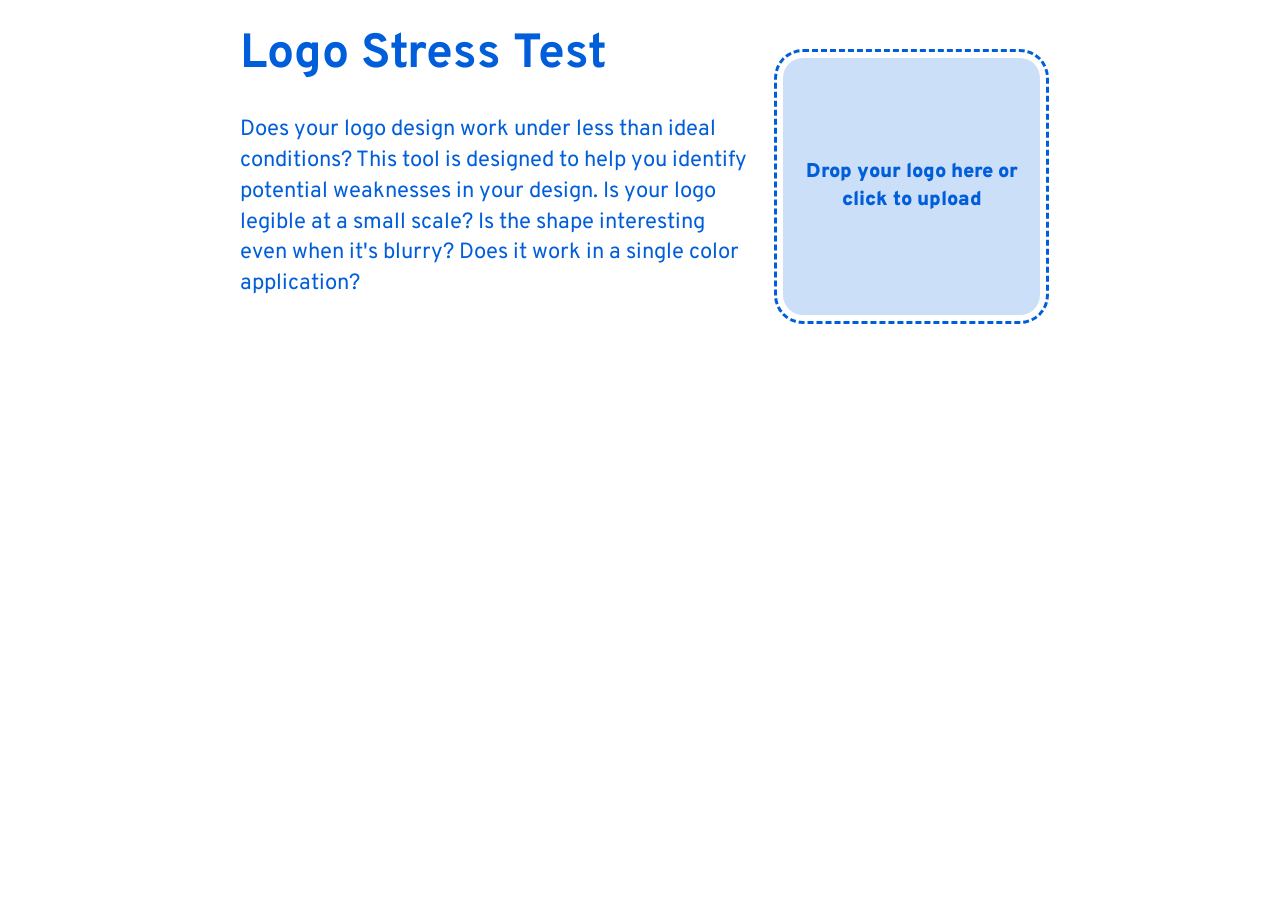
==== index.html @ 716ca792 "Adjust font and styling" ====
<!DOCTYPE html>
<html lang="en">
<head>
  <meta charset="UTF-8">
  <title>Logo Stress Test</title>
  <link rel="preload" href="/fonts/overpass.ttf" as="font" type="font/ttf" crossorigin>
  <link rel="preload" href="/fonts/overpass-italic.ttf" as="font" type="font/ttf" crossorigin>
  <style>
    :root {
      --primary-color: #005EDB;
    }
    .light {
      background: color-mix(in srgb, var(--primary-color) 80%, white); /* tint */
    }
    @font-face {
      font-family: 'Overpass';
      src: url('/fonts/overpass.ttf') format('truetype');
      font-display: swap;
    }
    @font-face {
      font-family: 'Overpass Italic';
      src: url('/fonts/overpass-italic.ttf') format('truetype');
      font-style: italic;
      font-display: swap;
    }

    body {
      font-family: 'Overpass', Helvetica, Arial, sans-serif;
      padding: 20px;
      display: flex;
      justify-content: center;
      font-size: clamp(18px, 22px, 24px);
      line-height: clamp(1.4, 1.25, 1);
      color: var(--primary-color);
  }
    h2 {
      font-family: 'Overpass', Helvetica, Arial, sans-serif;
      font-size: clamp(3rem, 4rem, 1rem);
      margin-top: 24px;
      margin-bottom: 10px;
      color: var(--primary-color);
      line-height: 1.15;
    }
    .app {
      container-type: inline-size;
      width: 100%;
      max-width: 800px;
      display: flex;
      flex-direction: column;
      gap: 20px;
    }
    .welcome-box {
      container-type: inline-size;
      display: grid;
      grid-template-columns: 2fr minmax(150px, 1fr);
      gap: 30px;
    }
    .welcome {
      container-type: inline-size;
      display: flex;
      flex-direction: column;
      row-gap: 1em;
    }
    .welcome h2 {
        margin-top: 0;
    }
    .welcome p {
        margin-block-start: 0;
    }    
    .drop-zone {
      display: flex;
      align-items: center;
      justify-content: center;
      text-align: center;
      min-height: 100px;
      outline: 3px dashed var(--primary-color);
      border-radius: 20px;
      color: var(--primary-color);
      /*    background: #f1f1f1; */
      background: color-mix(in srgb, var(--primary-color) 20%, white); /* tint */
      cursor: pointer;
      font-size: clamp(1rem, 1.25rem, 3rem);
      font-weight: 900;
      outline-offset: 6px;
      transition: .5s;
      margin-top: 30px;
      aspect-ratio: 1 / 1;
      position: relative;
      overflow: hidden;
    }

    .drop-zone.dragover, .drop-zone:hover {
      border-color: var(--primary-color);
      background: #f0f0f0;
      color: var(--primary-color);
    }

    .drop-zone .drop-preview {
      display: none;
      max-width: 100%;
      max-height: 100%;
      object-fit: cover;
      width: 100%;
      height: 100%;
    }

    img.drop-preview:hover {
        opacity: 50%;
        transition: 0.5s;
    }

    img.drop-preview {
        opacity: 100%;
        transition: 0.5s;
    }
    
    .drop-zone .drop-text {
      z-index: 1;
      padding: 1em;
    }

    .drop-zone.has-preview .drop-text {
      display: none;
    }

    .drop-zone.has-preview .drop-preview {
      display: block;
    }

    input[type="file"] {
      display: none;
    }

    #message {
      color: #c96863;
      font-weight: bold;
    }

    /* Grid of images */
    .grid {
      display: flex;
      flex-wrap: wrap;
      gap: 5px;
      row-gap: clamp(1rem, 2rem, 3rem);
    }

    .img-box {
      flex: 1 1 calc(33.333% - 10px);
      display: flex;
      flex-direction: column;
      gap: 3px;
      overflow: hidden;
      /* min-height: 200px; */
      /* row-gap: 30px; */
    }

    .img-box span {
      font-size: 14px;
      text-align: left;
      text-transform: uppercase;
      letter-spacing: 1px;
    }

    .img-box img {
      width: 100%;
      height: auto;
      object-fit: fill;
      border: none;
    }

    .img-wrapper {
      overflow: hidden;
      position: relative;
      height: 100%;
    }

    /* Filters */
    .bw {filter: grayscale(100%) contrast(10);}
    .blur {filter: blur(8px);}
    .invert {filter: grayscale(0) contrast(10) invert(92%);}
    .contrast {filter: contrast(10%);background-color: #000000;}
    .brightness {filter: brightness(30%);}
    .sepia { filter: sepia(100%); }
    .hue {filter: brightness(0.1) contrast(.30);}
    .grad-map { filter: grayscale(100%) contrast(10) url(#grad-map); }
    .single-color {filter: saturate(0%) brightness(55%) contrast(1000%);}    
    .small-scale {
      transform: scale(0.25);
      transform-origin: center;
    }    
    .pixelate {
      image-rendering: pixelated;
      transform: scale(2.5);
      transform-origin: center;
      position: absolute;
      bottom: calc(100% * .5);
      left: calc(100% * .5);
      width: 100%;
      height: 100%;
    }

    .overlay-container {
      position: relative;
      width: 100%;
      flex: 1;
      overflow: hidden;
    }

    .overlay-container img:first-child {
      width: 100%;
      height: 100%;
      object-fit: fill;
      display: block;
    }

    .overlay-container img.overlay {
      position: absolute;
      top: 0;
      left: 0;
      width: 100%;
      height: 100%;
      object-fit: fill;
      pointer-events: none;
      mix-blend-mode: multiply;
    }

    .buttons {
      display: flex;
      gap: 10px;
      flex-wrap: wrap;
    }

    button {
      flex: 1;
      padding: 10px;
      cursor: pointer;
      font-size: clamp(1rem, 1.5rem, 3rem);
      color: var(--primary-color);
      border: 3px solid var(--primary-color);
      border-radius: 12px;
      background-color: white;
      text-transform: uppercase;
      letter-spacing: 2px;
      font-weight: 600;
    }
  </style>
</head>
<body>

<div class="app">
  <div class="welcome-box">
    <div class="welcome">
      <h2>Logo Stress Test</h2>
      <p>Does your logo design work under less than ideal conditions? This tool is designed to help you identify potential weaknesses in your design. Is your logo legible at a small scale? Is the shape interesting even when it's blurry? Does it work in a single color application?</p>
    </div>
    <div class="drop-zone" id="dropZone">
      <span class="drop-text">Drop your logo here or click to upload</span>
      <img class="drop-preview" alt="Logo preview">
    </div>

    <input type="file" id="fileInput" accept="image/*,.svg">

      <div id="message"></div>  
    </div>
  <div class="grid" id="grid" style="display:none;">
<!--    <div class="img-box"><span>Original</span><img></div> -->
    <div class="img-box"><span>Black & White</span><img class="bw"></div>
    <div class="img-box"><span>Inverted</span><img class="invert"></div>
    <div class="img-box"><span>Single Color</span><img class="grad-map"></div>
    <div class="img-box"><span>BW high threshold</span><img class="single-color"></div>
    <div class="img-box"><span>Small scale</span><div class="img-wrapper"><img class="small-scale"></div></div>
    <div class="img-box"><span>Large scale / Partial</span><div class="img-wrapper"><img class="pixelate"></div></div>
    <div class="img-box"><span>Low Contrast</span><img class="contrast"></div>
    <div class="img-box"><span>Blurred</span><img class="blur"></div>
    <div class="img-box"><span>Degraded Surface</span><div class="overlay-container"><img><img class="overlay" src="images/scratched-surface.png"></div></div>
<!--    
    <div class="img-box"><span>Dark</span><img class="brightness"></div>
    <div class="img-box"><span>Sepia</span><img class="sepia"></div>
    <div class="img-box"><span>Hue Shift</span><img class="hue"></div>
  -->
  </div>
<!--based on https://yoksel.github.io/svg-gradient-map/#/ -->
  <svg width="0" height="0" style="position:absolute; visibility:hidden;">
    <defs>
      <filter id="grad-map" x="-10%" y="-10%" width="120%" height="120%" filterUnits="objectBoundingBox" primitiveUnits="userSpaceOnUse" color-interpolation-filters="sRGB">
        <feColorMatrix type="matrix" values=".33 .33 .33 0 0
              .33 .33 .33 0 0
              .33 .33 .33 0 0
              0 0 0 1 0" in="SourceGraphic" result="colormatrix"/>
        <feComponentTransfer in="colormatrix" result="componentTransfer">
            <feFuncR type="table" tableValues="0 1"/>
          <feFuncG type="table" tableValues="0.37 1"/>
          <feFuncB type="table" tableValues="0.86 1"/>
          <feFuncA type="table" tableValues="0 1"/>
        </feComponentTransfer>
        <feBlend mode="normal" in="componentTransfer" in2="SourceGraphic" result="blend"/>
      </filter>
    </defs>
  </svg>

  <div class="buttons">
    <button id="resetBtn" style="display:none;">Reset</button>
  </div>
</div>

<script>
  const dropZone = document.getElementById('dropZone');
  const fileInput = document.getElementById('fileInput');
  const grid = document.getElementById('grid');
  const message = document.getElementById('message');
  const resetBtn = document.getElementById('resetBtn');
  const dropPreview = document.querySelector('.drop-preview');
  const dropText = document.querySelector('.drop-text');

  const images = document.querySelectorAll('.img-box img:not(.overlay)');

  dropZone.addEventListener('click', () => fileInput.click());

  dropZone.addEventListener('dragover', (e) => {
    e.preventDefault();
    dropZone.classList.add('dragover');
  });

  dropZone.addEventListener('dragleave', () => {
    dropZone.classList.remove('dragover');
  });

  dropZone.addEventListener('drop', (e) => {
    e.preventDefault();
    dropZone.classList.remove('dragover');
    handleFile(e.dataTransfer.files[0]);
  });

  fileInput.addEventListener('change', () => {
    handleFile(fileInput.files[0]);
  });

  function handleFile(file) {
    if (!file) return;

    message.textContent = '';

    const name = file.name.toLowerCase();

    if (name.endsWith('.ai') || name.endsWith('.eps')) {
      showError('Please convert AI/EPS files to SVG or PNG.');
      return;
    }

    if (!file.type.startsWith('image/') && file.type !== 'application/pdf') {
      showError('Invalid image file.');
      return;
    }

    const reader = new FileReader();

    reader.onload = () => {
      images.forEach(img => img.src = reader.result);
      dropPreview.src = reader.result;
      dropZone.classList.add('has-preview');
      grid.style.display = 'flex';
      resetBtn.style.display = 'block';
    };

    reader.readAsDataURL(file);
  }

  function showError(text) {
    grid.style.display = 'none';
    fileInput.value = '';
    dropPreview.src = '';
    dropZone.classList.remove('has-preview');
    resetBtn.style.display = 'none';
    message.textContent = text;
  }

  resetBtn.addEventListener('click', () => {
    grid.style.display = 'none';
    fileInput.value = '';
    dropPreview.src = '';
    dropZone.classList.remove('has-preview');
    resetBtn.style.display = 'none';
    message.textContent = '';
  });
</script>

</body>
</html>
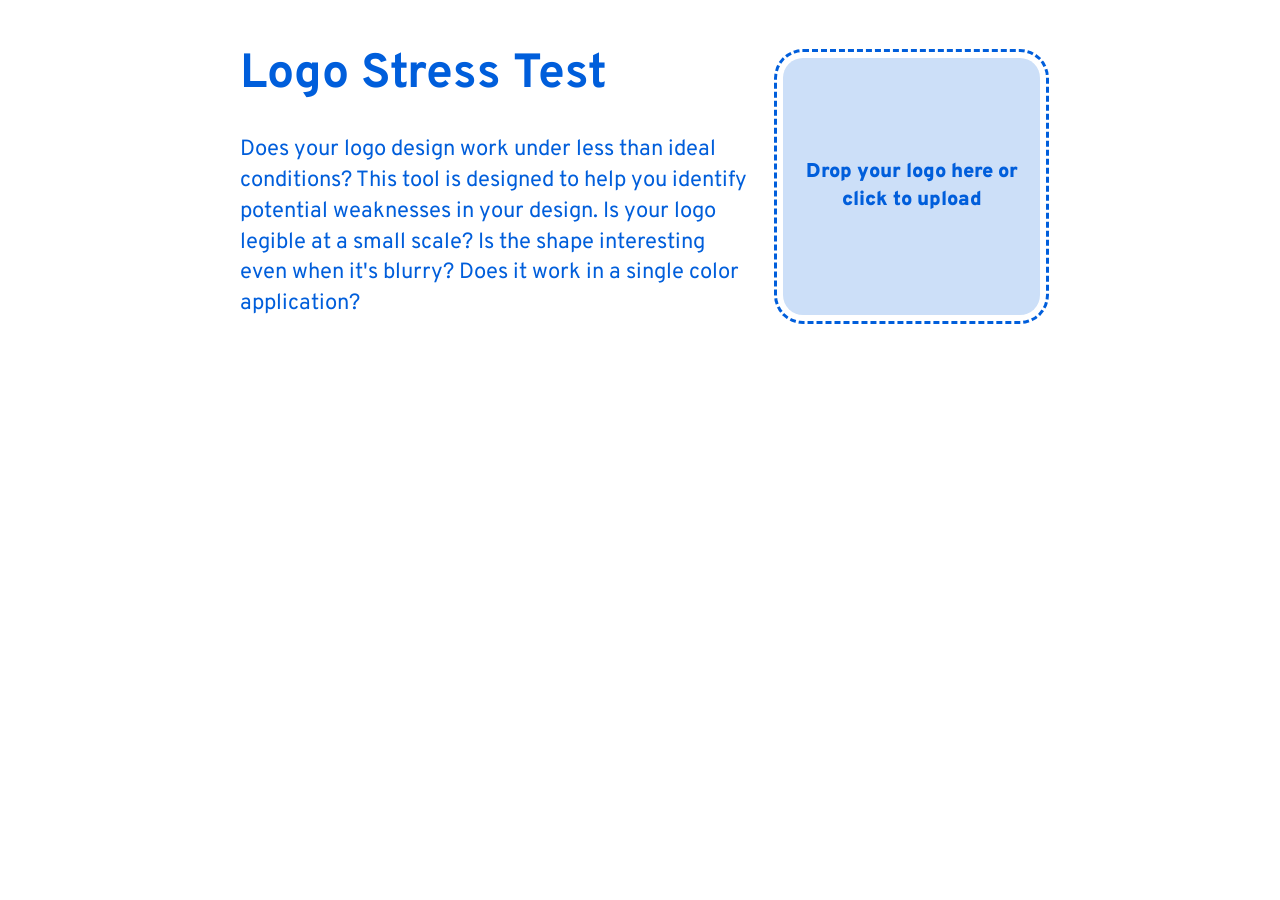
==== commit eb87051a: "Adjust" ====
--- a/index.html
+++ b/index.html
@@ -62,7 +62,7 @@
       row-gap: 1em;
     }
     .welcome h2 {
-        margin-top: 0;
+        margin-top: 20px;
     }
     .welcome p {
         margin-block-start: 0;
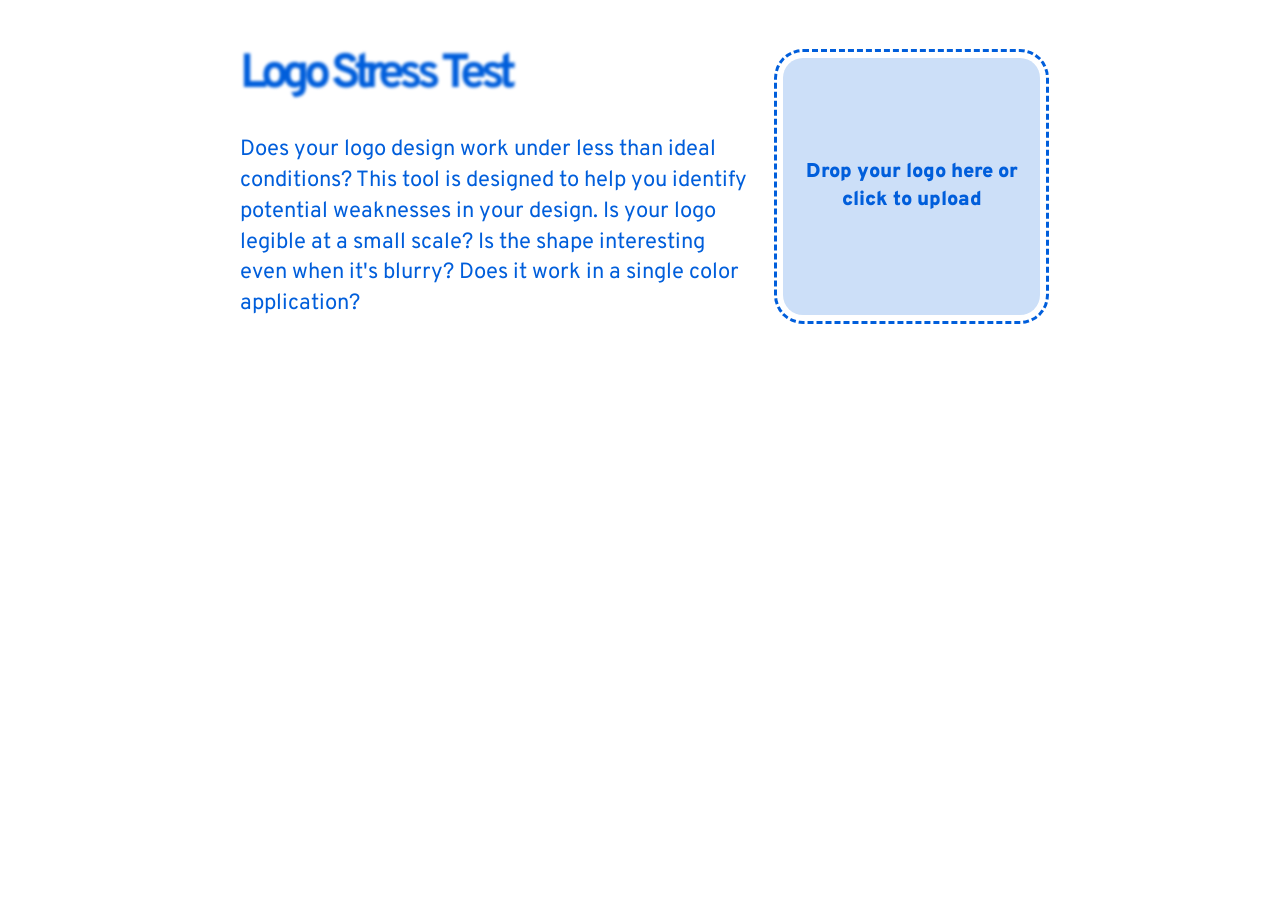
==== commit 8c5c1f9c: "Tweaks" ====
--- a/index.html
+++ b/index.html
@@ -61,9 +61,18 @@
       flex-direction: column;
       row-gap: 1em;
     }
+
     .welcome h2 {
         margin-top: 20px;
-    }
+        filter: blur(1.5px);
+        letter-spacing: -6px;
+        transition: .75s;
+    }
+    .welcome h2:hover {
+        filter: none;
+        transition: .75s;
+        letter-spacing: -3px;
+    }    
     .welcome p {
         margin-block-start: 0;
     }    
@@ -177,7 +186,7 @@
     /* Filters */
     .bw {filter: grayscale(100%) contrast(10);}
     .blur {filter: blur(8px);}
-    .invert {filter: grayscale(0) contrast(10) invert(92%);}
+    .invert {filter: blur(1px) grayscale(100%) contrast(10) invert(100%);}
     .contrast {filter: contrast(10%);background-color: #000000;}
     .brightness {filter: brightness(30%);}
     .sepia { filter: sepia(100%); }
@@ -265,7 +274,7 @@
   <div class="grid" id="grid" style="display:none;">
 <!--    <div class="img-box"><span>Original</span><img></div> -->
     <div class="img-box"><span>Black & White</span><img class="bw"></div>
-    <div class="img-box"><span>Inverted</span><img class="invert"></div>
+    <div class="img-box"><span>Reversed</span><img class="invert"></div>
     <div class="img-box"><span>Single Color</span><img class="grad-map"></div>
     <div class="img-box"><span>BW high threshold</span><img class="single-color"></div>
     <div class="img-box"><span>Small scale</span><div class="img-wrapper"><img class="small-scale"></div></div>
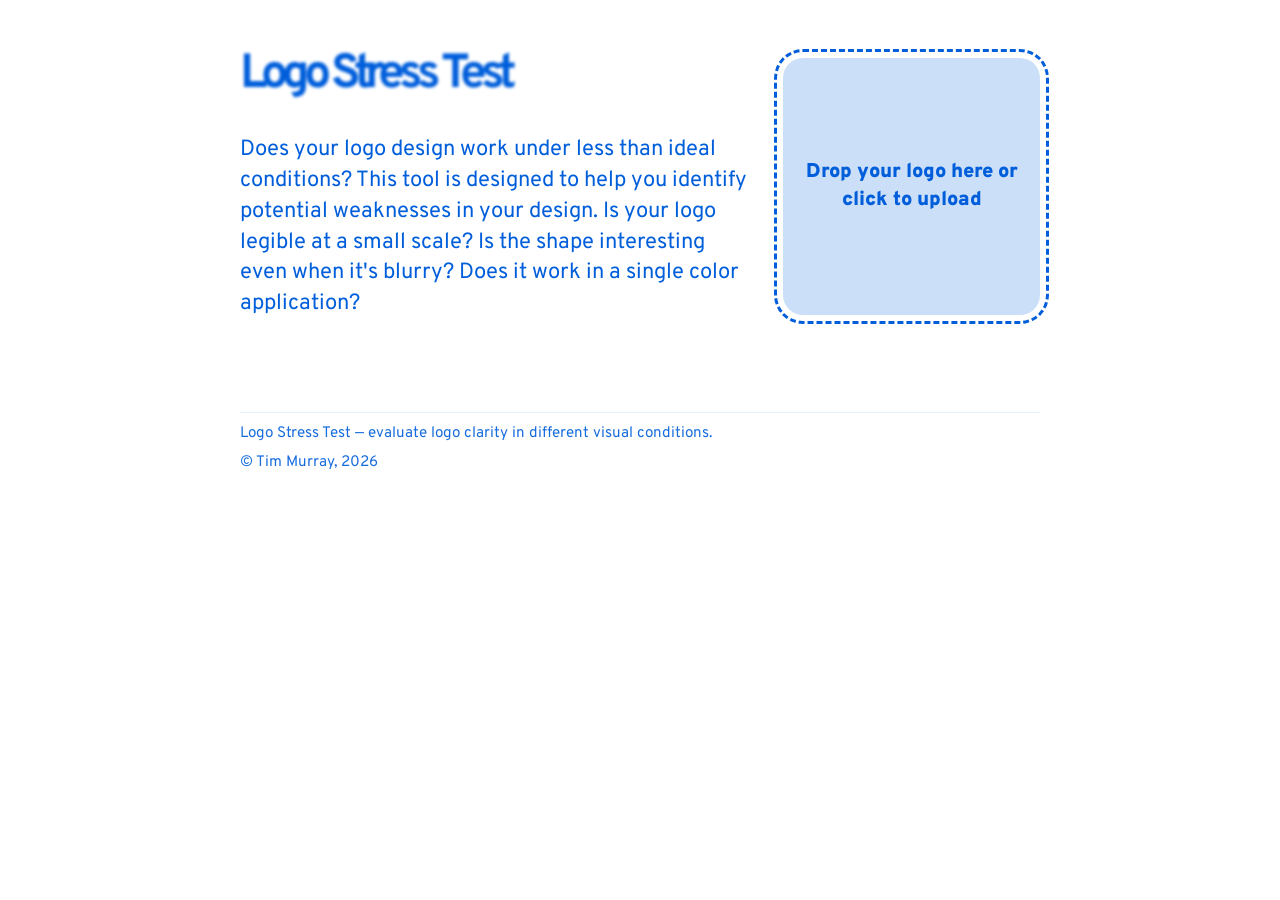
==== commit a5e529d3: "More responsive layout, streamlined structure, with CSS and JS in dedicated files Co-authored-by: Co" ====
--- a/index.html
+++ b/index.html
@@ -2,257 +2,13 @@
 <html lang="en">
 <head>
   <meta charset="UTF-8">
+  <meta name="viewport" content="width=device-width, initial-scale=1.0">
+  <meta http-equiv="X-UA-Compatible" content="ie=edge">
+  <meta name="description" content="Test how your logo design performs under various conditions. Upload your logo and see how it performs in different scenarios, from small scale to blurred and high contrast.">
   <title>Logo Stress Test</title>
-  <link rel="preload" href="/fonts/overpass.ttf" as="font" type="font/ttf" crossorigin>
-  <link rel="preload" href="/fonts/overpass-italic.ttf" as="font" type="font/ttf" crossorigin>
-  <style>
-    :root {
-      --primary-color: #005EDB;
-    }
-    .light {
-      background: color-mix(in srgb, var(--primary-color) 80%, white); /* tint */
-    }
-    @font-face {
-      font-family: 'Overpass';
-      src: url('/fonts/overpass.ttf') format('truetype');
-      font-display: swap;
-    }
-    @font-face {
-      font-family: 'Overpass Italic';
-      src: url('/fonts/overpass-italic.ttf') format('truetype');
-      font-style: italic;
-      font-display: swap;
-    }
-
-    body {
-      font-family: 'Overpass', Helvetica, Arial, sans-serif;
-      padding: 20px;
-      display: flex;
-      justify-content: center;
-      font-size: clamp(18px, 22px, 24px);
-      line-height: clamp(1.4, 1.25, 1);
-      color: var(--primary-color);
-  }
-    h2 {
-      font-family: 'Overpass', Helvetica, Arial, sans-serif;
-      font-size: clamp(3rem, 4rem, 1rem);
-      margin-top: 24px;
-      margin-bottom: 10px;
-      color: var(--primary-color);
-      line-height: 1.15;
-    }
-    .app {
-      container-type: inline-size;
-      width: 100%;
-      max-width: 800px;
-      display: flex;
-      flex-direction: column;
-      gap: 20px;
-    }
-    .welcome-box {
-      container-type: inline-size;
-      display: grid;
-      grid-template-columns: 2fr minmax(150px, 1fr);
-      gap: 30px;
-    }
-    .welcome {
-      container-type: inline-size;
-      display: flex;
-      flex-direction: column;
-      row-gap: 1em;
-    }
-
-    .welcome h2 {
-        margin-top: 20px;
-        filter: blur(1.5px);
-        letter-spacing: -6px;
-        transition: .75s;
-    }
-    .welcome h2:hover {
-        filter: none;
-        transition: .75s;
-        letter-spacing: -3px;
-    }    
-    .welcome p {
-        margin-block-start: 0;
-    }    
-    .drop-zone {
-      display: flex;
-      align-items: center;
-      justify-content: center;
-      text-align: center;
-      min-height: 100px;
-      outline: 3px dashed var(--primary-color);
-      border-radius: 20px;
-      color: var(--primary-color);
-      /*    background: #f1f1f1; */
-      background: color-mix(in srgb, var(--primary-color) 20%, white); /* tint */
-      cursor: pointer;
-      font-size: clamp(1rem, 1.25rem, 3rem);
-      font-weight: 900;
-      outline-offset: 6px;
-      transition: .5s;
-      margin-top: 30px;
-      aspect-ratio: 1 / 1;
-      position: relative;
-      overflow: hidden;
-    }
-
-    .drop-zone.dragover, .drop-zone:hover {
-      border-color: var(--primary-color);
-      background: #f0f0f0;
-      color: var(--primary-color);
-    }
-
-    .drop-zone .drop-preview {
-      display: none;
-      max-width: 100%;
-      max-height: 100%;
-      object-fit: cover;
-      width: 100%;
-      height: 100%;
-    }
-
-    img.drop-preview:hover {
-        opacity: 50%;
-        transition: 0.5s;
-    }
-
-    img.drop-preview {
-        opacity: 100%;
-        transition: 0.5s;
-    }
-    
-    .drop-zone .drop-text {
-      z-index: 1;
-      padding: 1em;
-    }
-
-    .drop-zone.has-preview .drop-text {
-      display: none;
-    }
-
-    .drop-zone.has-preview .drop-preview {
-      display: block;
-    }
-
-    input[type="file"] {
-      display: none;
-    }
-
-    #message {
-      color: #c96863;
-      font-weight: bold;
-    }
-
-    /* Grid of images */
-    .grid {
-      display: flex;
-      flex-wrap: wrap;
-      gap: 5px;
-      row-gap: clamp(1rem, 2rem, 3rem);
-    }
-
-    .img-box {
-      flex: 1 1 calc(33.333% - 10px);
-      display: flex;
-      flex-direction: column;
-      gap: 3px;
-      overflow: hidden;
-      /* min-height: 200px; */
-      /* row-gap: 30px; */
-    }
-
-    .img-box span {
-      font-size: 14px;
-      text-align: left;
-      text-transform: uppercase;
-      letter-spacing: 1px;
-    }
-
-    .img-box img {
-      width: 100%;
-      height: auto;
-      object-fit: fill;
-      border: none;
-    }
-
-    .img-wrapper {
-      overflow: hidden;
-      position: relative;
-      height: 100%;
-    }
-
-    /* Filters */
-    .bw {filter: grayscale(100%) contrast(10);}
-    .blur {filter: blur(8px);}
-    .invert {filter: blur(1px) grayscale(100%) contrast(10) invert(100%);}
-    .contrast {filter: contrast(10%);background-color: #000000;}
-    .brightness {filter: brightness(30%);}
-    .sepia { filter: sepia(100%); }
-    .hue {filter: brightness(0.1) contrast(.30);}
-    .grad-map { filter: grayscale(100%) contrast(10) url(#grad-map); }
-    .single-color {filter: saturate(0%) brightness(55%) contrast(1000%);}    
-    .small-scale {
-      transform: scale(0.25);
-      transform-origin: center;
-    }    
-    .pixelate {
-      image-rendering: pixelated;
-      transform: scale(2.5);
-      transform-origin: center;
-      position: absolute;
-      bottom: calc(100% * .5);
-      left: calc(100% * .5);
-      width: 100%;
-      height: 100%;
-    }
-
-    .overlay-container {
-      position: relative;
-      width: 100%;
-      flex: 1;
-      overflow: hidden;
-    }
-
-    .overlay-container img:first-child {
-      width: 100%;
-      height: 100%;
-      object-fit: fill;
-      display: block;
-    }
-
-    .overlay-container img.overlay {
-      position: absolute;
-      top: 0;
-      left: 0;
-      width: 100%;
-      height: 100%;
-      object-fit: fill;
-      pointer-events: none;
-      mix-blend-mode: multiply;
-    }
-
-    .buttons {
-      display: flex;
-      gap: 10px;
-      flex-wrap: wrap;
-    }
-
-    button {
-      flex: 1;
-      padding: 10px;
-      cursor: pointer;
-      font-size: clamp(1rem, 1.5rem, 3rem);
-      color: var(--primary-color);
-      border: 3px solid var(--primary-color);
-      border-radius: 12px;
-      background-color: white;
-      text-transform: uppercase;
-      letter-spacing: 2px;
-      font-weight: 600;
-    }
-  </style>
+  <link rel="preload" href="fonts/overpass.ttf" as="font" type="font/ttf" crossorigin>
+  <link rel="preload" href="fonts/overpass-italic.ttf" as="font" type="font/ttf" crossorigin>
+  <link rel="stylesheet" href="css/styles.css">
 </head>
 <body>
 
@@ -310,88 +66,13 @@
   <div class="buttons">
     <button id="resetBtn" style="display:none;">Reset</button>
   </div>
+
+  <footer class="site-footer">
+    <p>Logo Stress Test — evaluate logo clarity in different visual conditions.</p>
+    <p class="colophon">© Tim Murray, 2026</p>
+  </footer>
 </div>
 
-<script>
-  const dropZone = document.getElementById('dropZone');
-  const fileInput = document.getElementById('fileInput');
-  const grid = document.getElementById('grid');
-  const message = document.getElementById('message');
-  const resetBtn = document.getElementById('resetBtn');
-  const dropPreview = document.querySelector('.drop-preview');
-  const dropText = document.querySelector('.drop-text');
-
-  const images = document.querySelectorAll('.img-box img:not(.overlay)');
-
-  dropZone.addEventListener('click', () => fileInput.click());
-
-  dropZone.addEventListener('dragover', (e) => {
-    e.preventDefault();
-    dropZone.classList.add('dragover');
-  });
-
-  dropZone.addEventListener('dragleave', () => {
-    dropZone.classList.remove('dragover');
-  });
-
-  dropZone.addEventListener('drop', (e) => {
-    e.preventDefault();
-    dropZone.classList.remove('dragover');
-    handleFile(e.dataTransfer.files[0]);
-  });
-
-  fileInput.addEventListener('change', () => {
-    handleFile(fileInput.files[0]);
-  });
-
-  function handleFile(file) {
-    if (!file) return;
-
-    message.textContent = '';
-
-    const name = file.name.toLowerCase();
-
-    if (name.endsWith('.ai') || name.endsWith('.eps')) {
-      showError('Please convert AI/EPS files to SVG or PNG.');
-      return;
-    }
-
-    if (!file.type.startsWith('image/') && file.type !== 'application/pdf') {
-      showError('Invalid image file.');
-      return;
-    }
-
-    const reader = new FileReader();
-
-    reader.onload = () => {
-      images.forEach(img => img.src = reader.result);
-      dropPreview.src = reader.result;
-      dropZone.classList.add('has-preview');
-      grid.style.display = 'flex';
-      resetBtn.style.display = 'block';
-    };
-
-    reader.readAsDataURL(file);
-  }
-
-  function showError(text) {
-    grid.style.display = 'none';
-    fileInput.value = '';
-    dropPreview.src = '';
-    dropZone.classList.remove('has-preview');
-    resetBtn.style.display = 'none';
-    message.textContent = text;
-  }
-
-  resetBtn.addEventListener('click', () => {
-    grid.style.display = 'none';
-    fileInput.value = '';
-    dropPreview.src = '';
-    dropZone.classList.remove('has-preview');
-    resetBtn.style.display = 'none';
-    message.textContent = '';
-  });
-</script>
-
+  <script src="js/app.js"></script>
 </body>
 </html>
--- a/css/styles.css
+++ b/css/styles.css
@@ -0,0 +1,301 @@
+:root {
+  --primary-color: #005EDB;
+}
+
+@font-face {
+  font-family: 'Overpass';
+  src: url('../fonts/overpass.ttf') format('truetype');
+  font-display: swap;
+}
+
+@font-face {
+  font-family: 'Overpass Italic';
+  src: url('../fonts/overpass-italic.ttf') format('truetype');
+  font-style: italic;
+  font-display: swap;
+}
+
+body {
+  font-family: 'Overpass', Helvetica, Arial, sans-serif;
+  padding: 20px;
+  display: flex;
+  justify-content: center;
+  font-size: clamp(18px, 22px, 24px);
+  line-height: clamp(1.4, 1.25, 1);
+  color: var(--primary-color);
+}
+
+h2 {
+  font-family: 'Overpass', Helvetica, Arial, sans-serif;
+  font-size: clamp(3rem, 4rem, 1rem);
+  margin-top: 24px;
+  margin-bottom: 10px;
+  color: var(--primary-color);
+  line-height: 1.15;
+}
+
+input[type="file"] {
+  display: none;
+}
+
+#message {
+  color: #c96863;
+  font-weight: bold;
+}
+
+.light {
+  background: color-mix(in srgb, var(--primary-color) 80%, white);
+}
+
+.app {
+  container-type: inline-size;
+  width: 100%;
+  max-width: 800px;
+  display: flex;
+  flex-direction: column;
+  gap: 20px;
+}
+
+.welcome-box {
+  container-type: inline-size;
+  display: grid;
+  grid-template-columns: 2fr minmax(150px, 1fr);
+  gap: 30px;
+}
+
+.welcome {
+  container-type: inline-size;
+  display: flex;
+  flex-direction: column;
+  row-gap: 1em;
+}
+
+.welcome h2 {
+  margin-top: 20px;
+  filter: blur(1.5px);
+  letter-spacing: -6px;
+  transition: .75s;
+}
+
+.welcome h2:hover {
+  filter: none;
+  transition: .75s;
+  letter-spacing: -3px;
+}
+
+.welcome p {
+  margin-block-start: 0;
+}
+
+.drop-zone {
+  display: flex;
+  align-items: center;
+  justify-content: center;
+  text-align: center;
+  min-height: 100px;
+  outline: 3px dashed var(--primary-color);
+  border-radius: 20px;
+  color: var(--primary-color);
+  background: color-mix(in srgb, var(--primary-color) 20%, white);
+  cursor: pointer;
+  font-size: clamp(1rem, 1.25rem, 3rem);
+  font-weight: 900;
+  outline-offset: 6px;
+  transition: .5s;
+  margin-top: 30px;
+  aspect-ratio: 1 / 1;
+  position: relative;
+  overflow: hidden;
+}
+
+.drop-zone.dragover,
+.drop-zone:hover {
+  border-color: var(--primary-color);
+  background: #f0f0f0;
+  color: var(--primary-color);
+}
+
+.drop-zone .drop-preview {
+  display: none;
+  max-width: 100%;
+  max-height: 100%;
+  object-fit: cover;
+  width: 100%;
+  height: 100%;
+}
+
+img.drop-preview:hover {
+  opacity: 50%;
+  transition: 0.5s;
+}
+
+img.drop-preview {
+  opacity: 100%;
+  transition: 0.5s;
+}
+
+.drop-zone .drop-text {
+  z-index: 1;
+  padding: 1em;
+}
+
+.drop-zone.has-preview .drop-text {
+  display: none;
+}
+
+.drop-zone.has-preview .drop-preview {
+  display: block;
+}
+
+.grid {
+  display: flex;
+  flex-wrap: wrap;
+  gap: 5px;
+  row-gap: clamp(1rem, 2rem, 3rem);
+}
+
+.img-box {
+  flex: 1 1 calc(33.333% - 10px);
+  display: flex;
+  flex-direction: column;
+  gap: 3px;
+  overflow: hidden;
+}
+
+.img-box span {
+  font-size: 14px;
+  text-align: left;
+  text-transform: uppercase;
+  letter-spacing: 1px;
+}
+
+.img-box img {
+  width: 100%;
+  height: auto;
+  object-fit: fill;
+  border: none;
+}
+
+.img-wrapper {
+  overflow: hidden;
+  position: relative;
+  height: 100%;
+}
+
+.overlay-container {
+  position: relative;
+  width: 100%;
+  flex: 1;
+  overflow: hidden;
+}
+
+.overlay-container img:first-child {
+  width: 100%;
+  height: 100%;
+  object-fit: fill;
+  display: block;
+}
+
+.overlay-container img.overlay {
+  position: absolute;
+  top: 0;
+  left: 0;
+  width: 100%;
+  height: 100%;
+  object-fit: fill;
+  pointer-events: none;
+  mix-blend-mode: multiply;
+}
+
+.buttons {
+  display: flex;
+  gap: 10px;
+  flex-wrap: wrap;
+}
+
+button {
+  flex: 1;
+  padding: 10px;
+  cursor: pointer;
+  font-size: clamp(1rem, 1.5rem, 3rem);
+  color: var(--primary-color);
+  border: 3px solid var(--primary-color);
+  border-radius: 12px;
+  background-color: white;
+  text-transform: uppercase;
+  letter-spacing: 2px;
+  font-weight: 600;
+}
+
+.bw { filter: grayscale(100%) contrast(10); }
+.blur { filter: blur(8px); }
+.invert { filter: blur(1px) grayscale(100%) contrast(10) invert(100%); }
+.contrast { filter: contrast(10%); background-color: #000000; }
+.brightness { filter: brightness(30%); }
+.sepia { filter: sepia(100%); }
+.hue { filter: brightness(0.1) contrast(.30); }
+.grad-map { filter: grayscale(100%) contrast(10) url(#grad-map); }
+.single-color { filter: saturate(0%) brightness(55%) contrast(1000%); }
+.small-scale {
+  transform: scale(0.25);
+  transform-origin: center;
+}
+.pixelate {
+  image-rendering: pixelated;
+  transform: scale(2.5);
+  transform-origin: center;
+  position: absolute;
+  bottom: calc(100% * .5);
+  left: calc(100% * .5);
+  width: 100%;
+  height: 100%;
+}
+
+.site-footer {
+  display: flex;
+  flex-direction: column;
+  gap: 0.5rem;
+  color: var(--primary-color);
+  font-size: 0.95rem;
+  opacity: 0.9;
+  padding: 10px 0 20px;
+  border-top: 1px solid color-mix(in srgb, var(--primary-color) 10%, white);
+}
+
+.site-footer p {
+  margin: 0;
+}
+
+@media (max-width: 720px) {
+  body {
+    padding: 16px;
+  }
+
+  .welcome-box {
+    grid-template-columns: 1fr;
+  }
+
+  .drop-zone {
+    margin-top: 0;
+    width: 100%;
+    min-height: 220px;
+  }
+
+  .grid {
+    gap: 10px;
+  }
+
+  .img-box {
+    flex: 1 1 calc(50% - 10px);
+    min-width: calc(50% - 10px);
+  }
+
+  .buttons {
+    flex-direction: column;
+    width: 100%;
+  }
+
+  button {
+    width: 100%;
+  }
+}
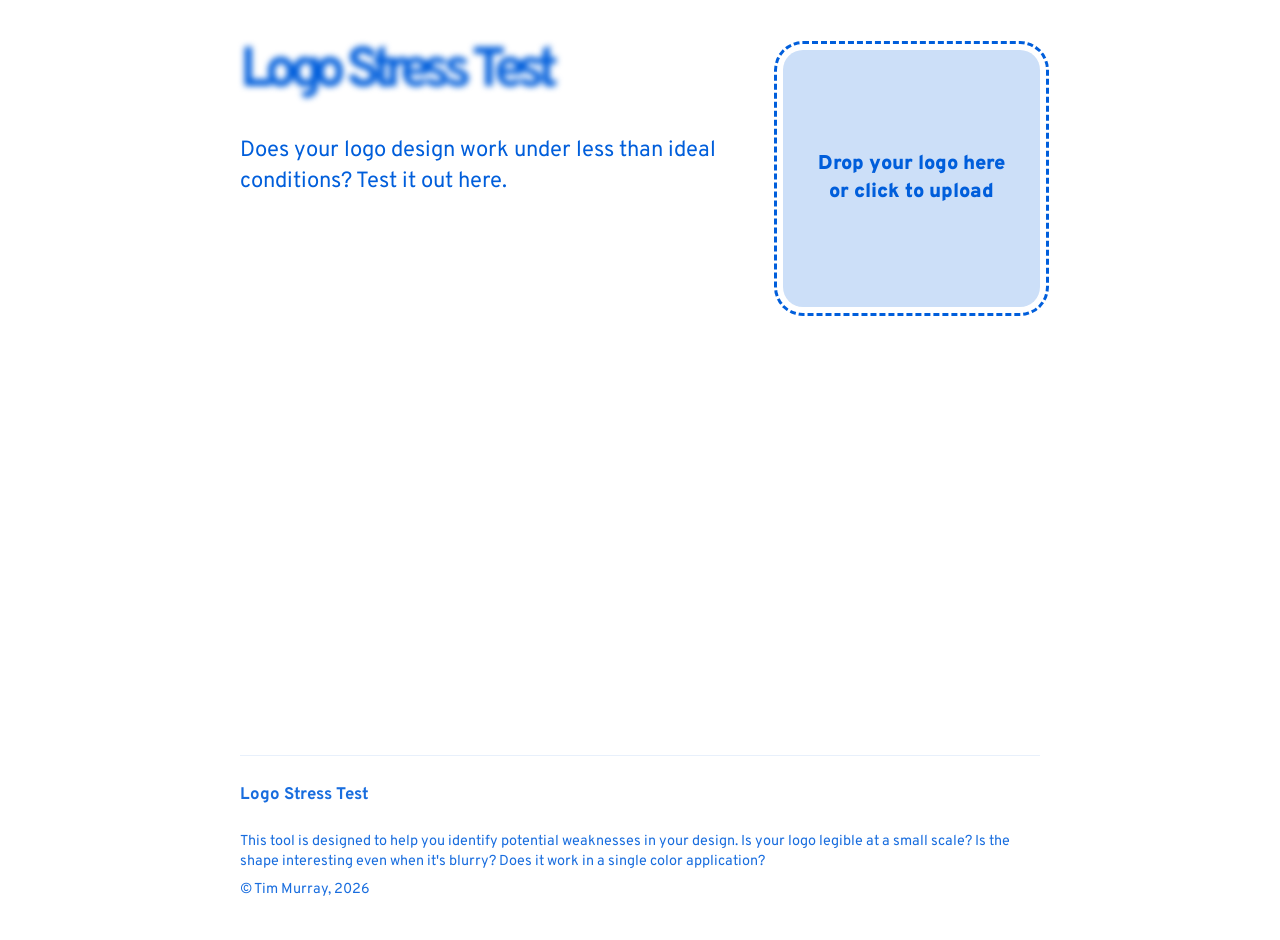
==== commit e6de80db: "Responsive adjustment, layout cleanup Co-authored-by: Copilot <copilot@github.com>" ====
--- a/index.html
+++ b/index.html
@@ -13,37 +13,38 @@
 <body>
 
 <div class="app">
-  <div class="welcome-box">
+  <header class="welcome-box">
     <div class="welcome">
-      <h2>Logo Stress Test</h2>
-      <p>Does your logo design work under less than ideal conditions? This tool is designed to help you identify potential weaknesses in your design. Is your logo legible at a small scale? Is the shape interesting even when it's blurry? Does it work in a single color application?</p>
+      <h1>Logo Stress Test</h1>
+      <p>Does your logo design work under less than ideal conditions? Test it out here.</p>
     </div>
-    <div class="drop-zone" id="dropZone">
-      <span class="drop-text">Drop your logo here or click to upload</span>
-      <img class="drop-preview" alt="Logo preview">
-    </div>
-
-    <input type="file" id="fileInput" accept="image/*,.svg">
-
-      <div id="message"></div>  
-    </div>
-  <div class="grid" id="grid" style="display:none;">
+    <section class="visual-upload">
+      <label class="drop-zone" id="dropZone" for="fileInput" role="button" tabindex="0" aria-describedby="dropHint">
+        <span class="drop-text" id="dropHint">Drop your logo here <br> or click to upload</span>
+        <img class="drop-preview" alt="Logo preview">
+      </label>
+      <input type="file" id="fileInput" accept="image/*,.svg" aria-describedby="dropHint">
+      <div id="message" role="status" aria-live="polite" aria-atomic="true"></div>
+    </section>
+  </header>
+  <main>
+    <section class="grid" id="grid" aria-label="Logo preview variations" style="display:none;">
 <!--    <div class="img-box"><span>Original</span><img></div> -->
-    <div class="img-box"><span>Black & White</span><img class="bw"></div>
-    <div class="img-box"><span>Reversed</span><img class="invert"></div>
-    <div class="img-box"><span>Single Color</span><img class="grad-map"></div>
-    <div class="img-box"><span>BW high threshold</span><img class="single-color"></div>
-    <div class="img-box"><span>Small scale</span><div class="img-wrapper"><img class="small-scale"></div></div>
-    <div class="img-box"><span>Large scale / Partial</span><div class="img-wrapper"><img class="pixelate"></div></div>
-    <div class="img-box"><span>Low Contrast</span><img class="contrast"></div>
-    <div class="img-box"><span>Blurred</span><img class="blur"></div>
-    <div class="img-box"><span>Degraded Surface</span><div class="overlay-container"><img><img class="overlay" src="images/scratched-surface.png"></div></div>
+    <div class="img-box"><span>Black & White</span><img class="bw" alt="Logo preview"></div>
+    <div class="img-box"><span>Reversed</span><img class="invert" alt="Logo preview"></div>
+    <div class="img-box"><span>Single Color</span><img class="grad-map" alt="Logo preview"></div>
+    <div class="img-box"><span>BW high threshold</span><img class="single-color" alt="Logo preview"></div>
+    <div class="img-box"><span>Small scale</span><div class="img-wrapper"><img class="small-scale" alt="Logo preview"></div></div>
+    <div class="img-box"><span>Large scale / Partial</span><div class="img-wrapper"><img class="pixelate" alt="Logo preview"></div></div>
+    <div class="img-box"><span>Low Contrast</span><img class="contrast" alt="Logo preview"></div>
+    <div class="img-box"><span>Blurred</span><img class="blur" alt="Logo preview"></div>
+    <div class="img-box"><span>Degraded Surface</span><div class="overlay-container"><img alt="Logo preview"><img class="overlay" src="images/scratched-surface.png" alt=""></div></div>
 <!--    
     <div class="img-box"><span>Dark</span><img class="brightness"></div>
     <div class="img-box"><span>Sepia</span><img class="sepia"></div>
     <div class="img-box"><span>Hue Shift</span><img class="hue"></div>
   -->
-  </div>
+  </section>
 <!--based on https://yoksel.github.io/svg-gradient-map/#/ -->
   <svg width="0" height="0" style="position:absolute; visibility:hidden;">
     <defs>
@@ -64,11 +65,13 @@
   </svg>
 
   <div class="buttons">
-    <button id="resetBtn" style="display:none;">Reset</button>
+    <button id="resetBtn" type="button" style="display:none;">Reset</button>
   </div>
+</main>
 
   <footer class="site-footer">
-    <p>Logo Stress Test — evaluate logo clarity in different visual conditions.</p>
+    <h3>Logo Stress Test</h3>
+    <p>This tool is designed to help you identify potential weaknesses in your design. Is your logo legible at a small scale? Is the shape interesting even when it's blurry? Does it work in a single color application?</p>
     <p class="colophon">© Tim Murray, 2026</p>
   </footer>
 </div>
--- a/css/styles.css
+++ b/css/styles.css
@@ -16,6 +16,8 @@
 }
 
 body {
+  margin: 0;
+  min-height: 100vh;
   font-family: 'Overpass', Helvetica, Arial, sans-serif;
   padding: 20px;
   display: flex;
@@ -25,9 +27,8 @@
   color: var(--primary-color);
 }
 
-h2 {
-  font-family: 'Overpass', Helvetica, Arial, sans-serif;
-  font-size: clamp(3rem, 4rem, 1rem);
+h1 {
+  font-size: clamp(3.5rem, 4rem, 1rem);
   margin-top: 24px;
   margin-bottom: 10px;
   color: var(--primary-color);
@@ -51,6 +52,7 @@
   container-type: inline-size;
   width: 100%;
   max-width: 800px;
+  min-height: 100vh;
   display: flex;
   flex-direction: column;
   gap: 20px;
@@ -70,14 +72,14 @@
   row-gap: 1em;
 }
 
-.welcome h2 {
+.welcome h1 {
   margin-top: 20px;
-  filter: blur(1.5px);
-  letter-spacing: -6px;
+  filter: blur(3px);
+  letter-spacing: -7px;
   transition: .75s;
 }
 
-.welcome h2:hover {
+.welcome h1:hover {
   filter: none;
   transition: .75s;
   letter-spacing: -3px;
@@ -211,6 +213,7 @@
   display: flex;
   gap: 10px;
   flex-wrap: wrap;
+  margin-top: 20px;
 }
 
 button {
@@ -255,8 +258,9 @@
   display: flex;
   flex-direction: column;
   gap: 0.5rem;
-  color: var(--primary-color);
-  font-size: 0.95rem;
+  margin-top: auto;
+  color: var(--primary-color);
+  font-size: 0.9rem;
   opacity: 0.9;
   padding: 10px 0 20px;
   border-top: 1px solid color-mix(in srgb, var(--primary-color) 10%, white);
@@ -281,6 +285,10 @@
     min-height: 220px;
   }
 
+  .visual-upload {
+    padding: 20px;
+  }
+
   .grid {
     gap: 10px;
   }
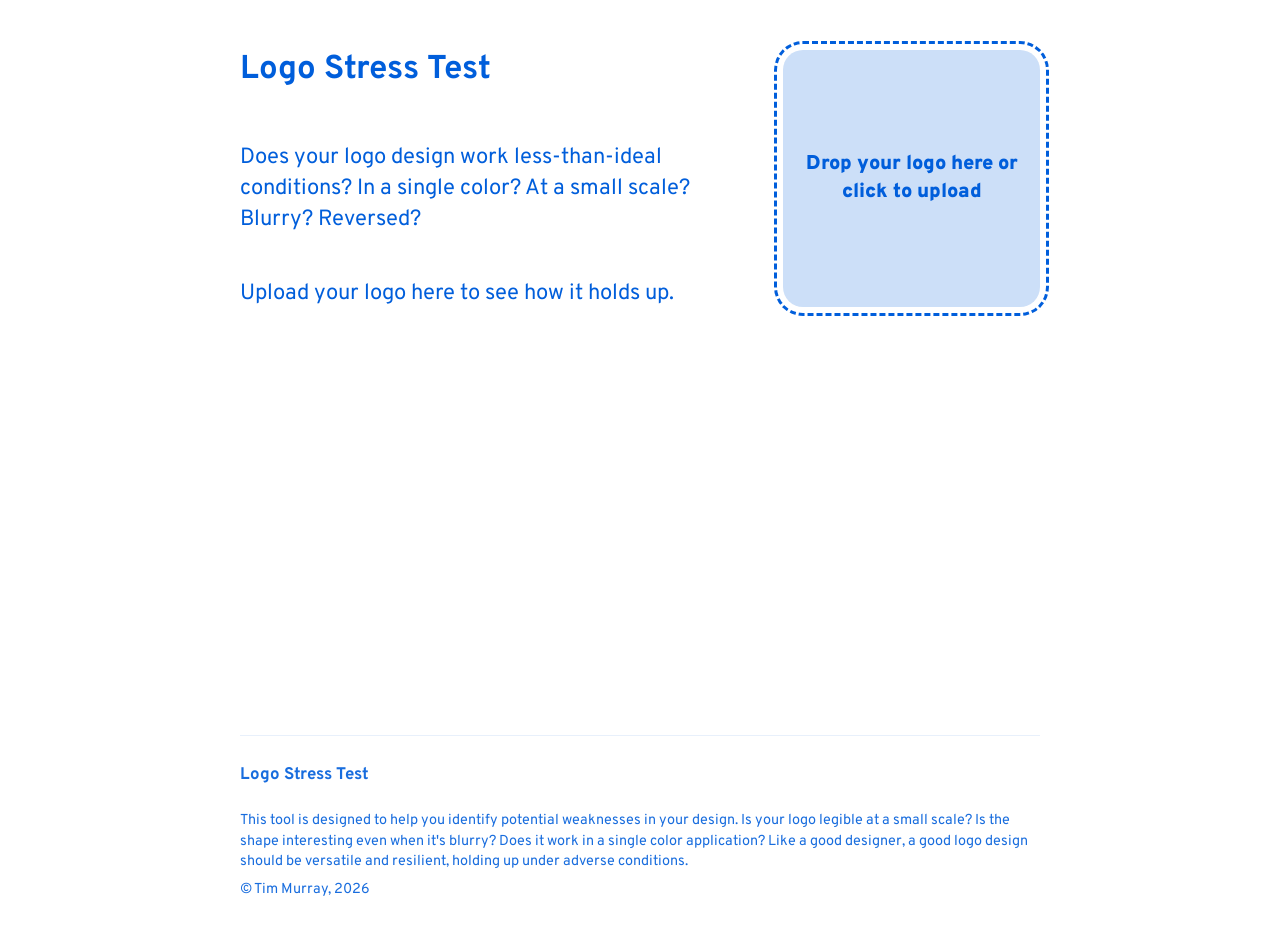
==== commit e8f1d1e7: "Copy and prompt adjustments. Co-authored-by: Copilot <copilot@github.com>" ====
--- a/index.html
+++ b/index.html
@@ -4,7 +4,7 @@
   <meta charset="UTF-8">
   <meta name="viewport" content="width=device-width, initial-scale=1.0">
   <meta http-equiv="X-UA-Compatible" content="ie=edge">
-  <meta name="description" content="Test how your logo design performs under various conditions. Upload your logo and see how it performs in different scenarios, from small scale to blurred and high contrast.">
+  <meta name="description" content="Test how your logo design performs under various conditions. Upload your logo and see how it performs in different scenarios, from small scale to blurred or reversed.">
   <title>Logo Stress Test</title>
   <link rel="preload" href="fonts/overpass.ttf" as="font" type="font/ttf" crossorigin>
   <link rel="preload" href="fonts/overpass-italic.ttf" as="font" type="font/ttf" crossorigin>
@@ -13,38 +13,38 @@
 <body>
 
 <div class="app">
-  <header class="welcome-box">
+  <div class="welcome-box">
     <div class="welcome">
-      <h1>Logo Stress Test</h1>
-      <p>Does your logo design work under less than ideal conditions? Test it out here.</p>
+      <h2>Logo Stress Test</h2>
+      <p>Does your logo design work less-than-ideal conditions? In a single color? At a small scale? Blurry? Reversed?</p> 
+      <p>Upload your logo here to see how it holds up.</p>
     </div>
-    <section class="visual-upload">
-      <label class="drop-zone" id="dropZone" for="fileInput" role="button" tabindex="0" aria-describedby="dropHint">
-        <span class="drop-text" id="dropHint">Drop your logo here <br> or click to upload</span>
-        <img class="drop-preview" alt="Logo preview">
-      </label>
-      <input type="file" id="fileInput" accept="image/*,.svg" aria-describedby="dropHint">
-      <div id="message" role="status" aria-live="polite" aria-atomic="true"></div>
-    </section>
-  </header>
-  <main>
-    <section class="grid" id="grid" aria-label="Logo preview variations" style="display:none;">
+    <div class="drop-zone" id="dropZone">
+      <span class="drop-text">Drop your logo here or click to upload</span>
+      <img class="drop-preview" alt="Logo preview">
+    </div>
+
+    <input type="file" id="fileInput" accept="image/*,.svg">
+
+      <div id="message"></div>  
+    </div>
+  <div class="grid" id="grid" style="display:none;">
 <!--    <div class="img-box"><span>Original</span><img></div> -->
-    <div class="img-box"><span>Black & White</span><img class="bw" alt="Logo preview"></div>
-    <div class="img-box"><span>Reversed</span><img class="invert" alt="Logo preview"></div>
-    <div class="img-box"><span>Single Color</span><img class="grad-map" alt="Logo preview"></div>
-    <div class="img-box"><span>BW high threshold</span><img class="single-color" alt="Logo preview"></div>
-    <div class="img-box"><span>Small scale</span><div class="img-wrapper"><img class="small-scale" alt="Logo preview"></div></div>
-    <div class="img-box"><span>Large scale / Partial</span><div class="img-wrapper"><img class="pixelate" alt="Logo preview"></div></div>
-    <div class="img-box"><span>Low Contrast</span><img class="contrast" alt="Logo preview"></div>
-    <div class="img-box"><span>Blurred</span><img class="blur" alt="Logo preview"></div>
-    <div class="img-box"><span>Degraded Surface</span><div class="overlay-container"><img alt="Logo preview"><img class="overlay" src="images/scratched-surface.png" alt=""></div></div>
+    <div class="img-box"><span>Black & White</span><img class="bw"></div>
+    <div class="img-box"><span>Reversed</span><img class="invert"></div>
+    <div class="img-box"><span>Single Color</span><img class="grad-map"></div>
+    <div class="img-box"><span>BW high threshold</span><img class="single-color"></div>
+    <div class="img-box"><span>Small scale</span><div class="img-wrapper"><img class="small-scale"></div></div>
+    <div class="img-box"><span>Large scale / Partial</span><div class="img-wrapper"><img class="pixelate"></div></div>
+    <div class="img-box"><span>Low Contrast</span><img class="contrast"></div>
+    <div class="img-box"><span>Blurred</span><img class="blur"></div>
+    <div class="img-box"><span>Degraded Surface</span><div class="overlay-container"><img><img class="overlay" src="images/scratched-surface.png"></div></div>
 <!--    
     <div class="img-box"><span>Dark</span><img class="brightness"></div>
     <div class="img-box"><span>Sepia</span><img class="sepia"></div>
     <div class="img-box"><span>Hue Shift</span><img class="hue"></div>
   -->
-  </section>
+  </div>
 <!--based on https://yoksel.github.io/svg-gradient-map/#/ -->
   <svg width="0" height="0" style="position:absolute; visibility:hidden;">
     <defs>
@@ -65,13 +65,12 @@
   </svg>
 
   <div class="buttons">
-    <button id="resetBtn" type="button" style="display:none;">Reset</button>
+    <button id="resetBtn" style="display:none;">Reset</button>
   </div>
-</main>
 
   <footer class="site-footer">
     <h3>Logo Stress Test</h3>
-    <p>This tool is designed to help you identify potential weaknesses in your design. Is your logo legible at a small scale? Is the shape interesting even when it's blurry? Does it work in a single color application?</p>
+    <p>This tool is designed to help you identify potential weaknesses in your design. Is your logo legible at a small scale? Is the shape interesting even when it's blurry? Does it work in a single color application? Like a good designer, a good logo design should be versatile and resilient, holding up under adverse conditions.</p>
     <p class="colophon">© Tim Murray, 2026</p>
   </footer>
 </div>
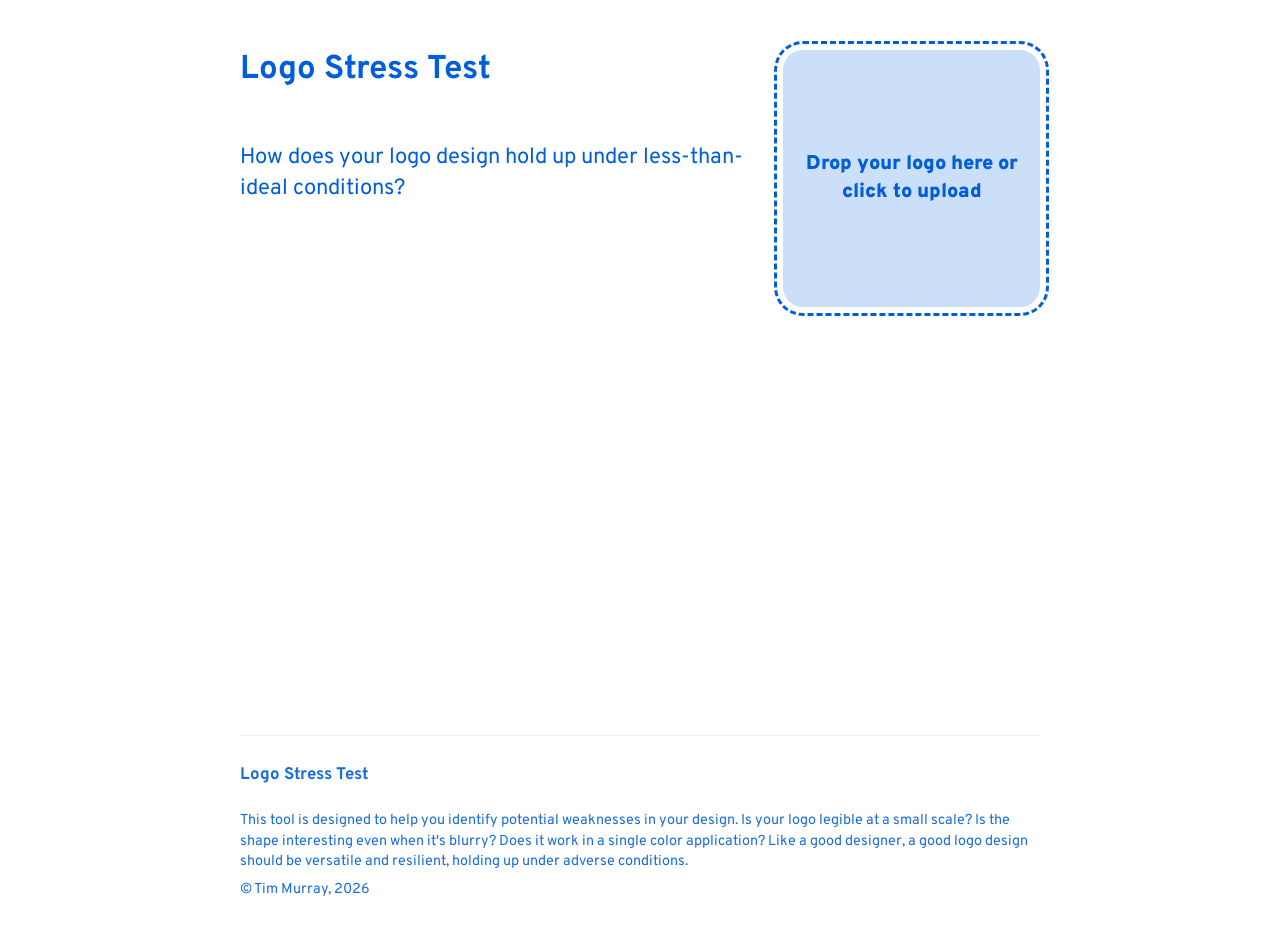
==== commit 185d9a54: "Copy adjustments Co-authored-by: Copilot <copilot@github.com>" ====
--- a/index.html
+++ b/index.html
@@ -16,8 +16,8 @@
   <div class="welcome-box">
     <div class="welcome">
       <h2>Logo Stress Test</h2>
-      <p>Does your logo design work less-than-ideal conditions? In a single color? At a small scale? Blurry? Reversed?</p> 
-      <p>Upload your logo here to see how it holds up.</p>
+      <p>How does your logo design hold up under less-than-ideal conditions?</p> 
+      
     </div>
     <div class="drop-zone" id="dropZone">
       <span class="drop-text">Drop your logo here or click to upload</span>
